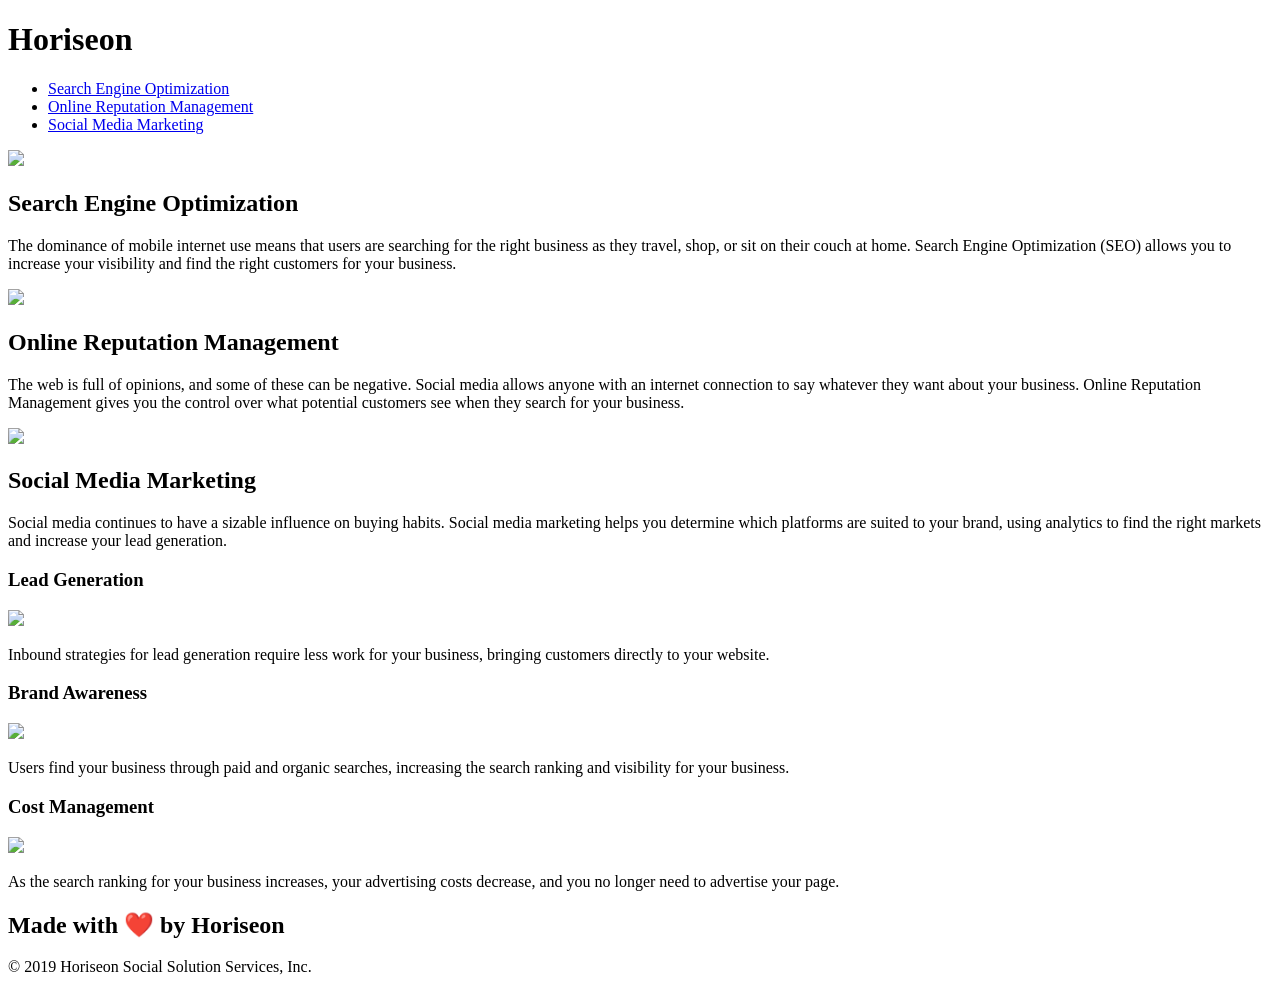
==== index.html @ a3fac5a7 "moved file to root folder" ====
<!DOCTYPE html>
<html lang="en-us">

<head>
    <meta charset="UTF-8" />
    <link rel="stylesheet" href="./assets/css/style.css">
    <title>website</title>
</head>

<body>
    <header>
        <h1>Hori<span class="seo">seo</span>n</h1>
        <div>
            <ul>
                <li>
                    <a href="#search-engine-optimization">Search Engine Optimization</a>
                </li>
                <li>
                    <a href="#online-reputation-management">Online Reputation Management</a>
                </li>
                <li>
                    <a href="#social-media-marketing">Social Media Marketing</a>
                </li>
            </ul>
        </div>
    </header>
    <section class="hero"></section>
    <div class="content">
        <div id="search-engine-optomization" class="search-engine-optimization">
            <img src="./assets/images/search-engine-optimization.jpg" class="float-left" />
            <h2>Search Engine Optimization</h2>
            <p>
                The dominance of mobile internet use means that users are searching for the right business as they travel, shop, or sit on their couch at home. Search Engine Optimization (SEO) allows you to increase your visibility and find the right customers for your business.
            </p>
        </div>
        <div id="online-reputation-management" class="online-reputation-management">
            <img src="./assets/images/online-reputation-management.jpg" class="float-right" />
            <h2>Online Reputation Management</h2>
            <p>
                The web is full of opinions, and some of these can be negative. Social media allows anyone with an internet connection to say whatever they want about your business. Online Reputation Management gives you the control over what potential customers see when they search for your business.            </p>
        </div>
        <div id="social-media-marketing" class="social-media-marketing">
            <img src="./assets/images/social-media-marketing.jpg" class="float-left" />
            <h2>Social Media Marketing</h2>
            <p>
                Social media continues to have a sizable influence on buying habits. Social media marketing helps you determine which platforms are suited to your brand, using analytics to find the right markets and increase your lead generation.
            </p>
        </div>
    </div>
    <div class="benefits">
        <div class="benefit-lead">
            <h3>Lead Generation</h3>
            <img src="./assets/images/lead-generation.png" />
            <p>
                Inbound strategies for lead generation require less work for your business, bringing customers directly to your website.
            </p>
        </div>
        <div class="benefit-brand">
            <h3>Brand Awareness</h3>
            <img src="./assets/images/brand-awareness.png" />
            <p>
                Users find your business through paid and organic searches, increasing the search ranking and visibility for your business.
            </p>
        </div>
        <div class="benefit-cost">
            <h3>Cost Management</h3>
            <img src="./assets/images/cost-management.png"></img>
            <p>
                As the search ranking for your business increases, your advertising costs decrease, and you no longer need to advertise your page.
            </p>
        </div>    </div>
    <footer>
        <h2>Made with ❤️️ by Horiseon</h2>
        <p>
            &copy; 2019 Horiseon Social Solution Services, Inc.
        </p>
    </footer>
</body>

</html>
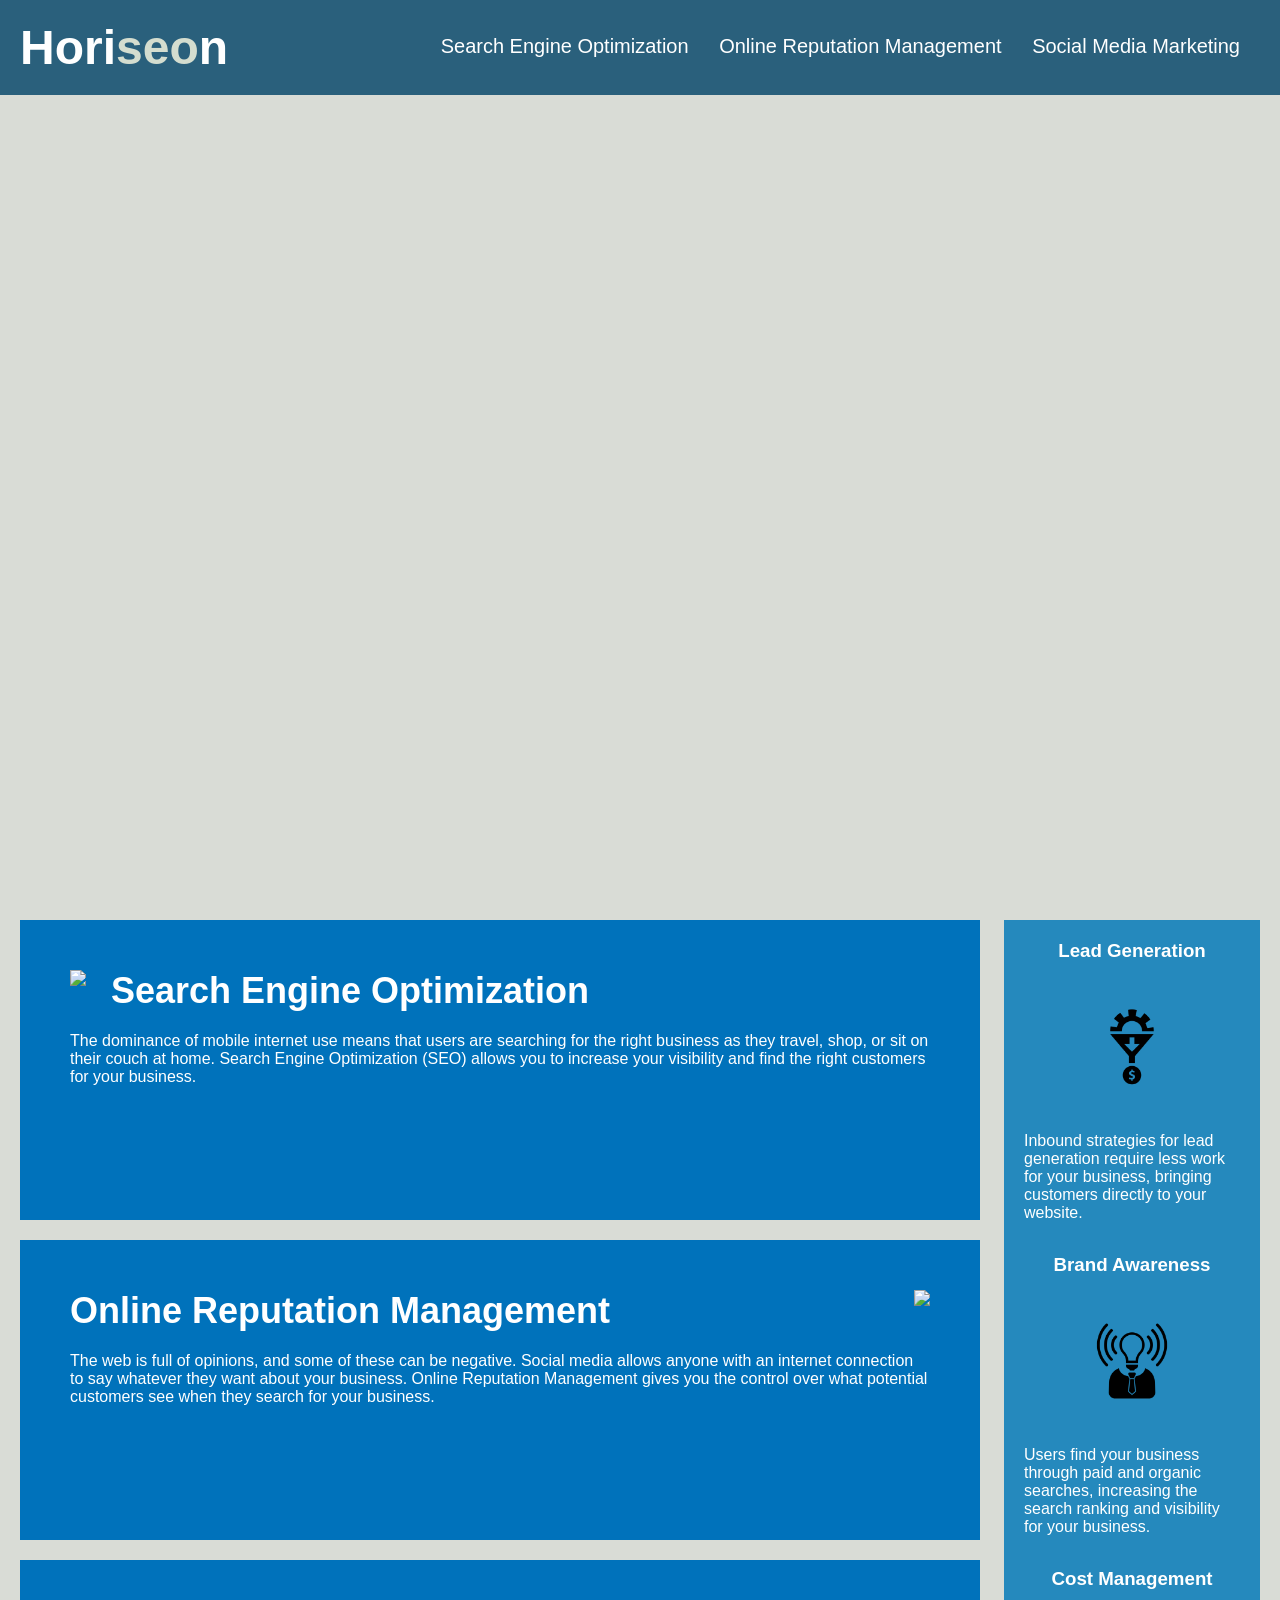
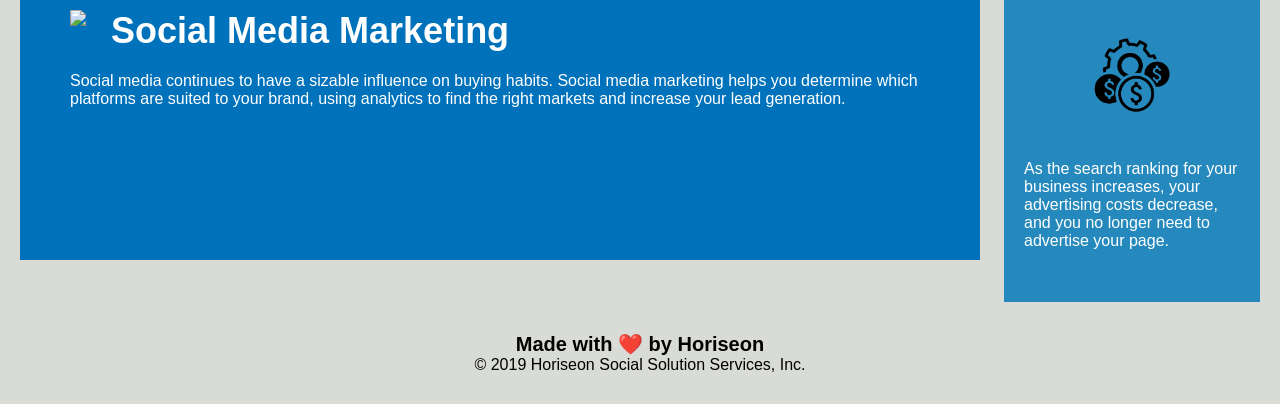
==== commit b66013f3: "changed links to work" ====
--- a/index.html
+++ b/index.html
@@ -13,7 +13,7 @@
         <div>
             <ul>
                 <li>
-                    <a href="#search-engine-optimization">Search Engine Optimization</a>
+                    <a href="#search-engine-optomization">Search Engine Optimization</a>
                 </li>
                 <li>
                     <a href="#online-reputation-management">Online Reputation Management</a>
--- a/assets/css/style.css
+++ b/assets/css/style.css
@@ -0,0 +1,206 @@
+* {
+    box-sizing: border-box;
+    padding: 0;
+    margin: 0;
+}
+
+body {
+    background-color: #d9dcd6;
+}
+
+/* Header starts here */
+header {
+    padding: 20px;
+    font-family: 'Trebuchet MS', 'Lucida Sans Unicode', 'Lucida Grande', 'Lucida Sans', Arial, sans-serif;
+    background-color: #2a607c;
+    color: #ffffff;
+}
+
+header h1 {
+    display: inline-block;
+    font-size: 48px;
+}
+
+header h1 .seo {
+    color: #d4ddcf;
+}
+
+header div {
+    padding-top: 15px;
+    margin-right: 20px;
+    float: right;
+    font-family: 'Gill Sans', 'Gill Sans MT', Calibri, 'Trebuchet MS', sans-serif;
+    font-size: 20px;
+}
+
+header div ul {
+    list-style-type: none;
+}
+
+header div ul li {
+    display: inline-block;
+    margin-left: 25px;
+}
+
+a {
+    color: #ffffff;
+    text-decoration: none;
+}
+
+p {
+    font-size: 16px;
+}
+/* End header style*/
+
+/* hero section */
+.hero {
+    height: 800px;
+    width: 100%;
+    margin-bottom: 25px;
+    background-image: url("../images/digital-marketing-meeting.jpg");
+    background-size: cover;
+    background-position: center;
+}
+
+/* images */
+
+.float-left {
+    float: left;
+    margin-right: 25px;
+}
+
+.float-right {
+    float: right;
+    margin-left: 25px;
+}
+
+.content {
+    width: 75%;
+    display: inline-block;
+    margin-left: 20px;
+}
+
+.benefits {
+    margin-right: 20px;
+    padding: 20px;
+    clear: both;
+    float: right;
+    width: 20%;
+    height: 100%;
+    font-family: 'Gill Sans', 'Gill Sans MT', Calibri, 'Trebuchet MS', sans-serif;
+    background-color: #2589bd;
+}
+
+.benefit-lead {
+    margin-bottom: 32px;
+    color: #ffffff;
+}
+
+.benefit-brand {
+    margin-bottom: 32px;
+    color: #ffffff;
+}
+
+.benefit-cost {
+    margin-bottom: 32px;
+    color: #ffffff;
+}
+
+.benefit-lead h3 {
+    margin-bottom: 10px;
+    text-align: center;
+}
+
+.benefit-brand h3 {
+    margin-bottom: 10px;
+    text-align: center;
+}
+
+.benefit-cost h3 {
+    margin-bottom: 10px;
+    text-align: center;
+}
+
+.benefit-lead img {
+    display: block;
+    margin: 10px auto;
+    max-width: 150px;
+}
+
+.benefit-brand img {
+    display: block;
+    margin: 10px auto;
+    max-width: 150px;
+}
+
+.benefit-cost img {
+    display: block;
+    margin: 10px auto;
+    max-width: 150px;
+}
+
+.search-engine-optimization {
+    margin-bottom: 20px;
+    padding: 50px;
+    height: 300px;
+    font-family: 'Gill Sans', 'Gill Sans MT', Calibri, 'Trebuchet MS', sans-serif;
+    background-color: #0072bb;
+    color: #ffffff;
+}
+
+.online-reputation-management {
+    margin-bottom: 20px;
+    padding: 50px;
+    height: 300px;
+    font-family: 'Gill Sans', 'Gill Sans MT', Calibri, 'Trebuchet MS', sans-serif;
+    background-color: #0072bb;
+    color: #ffffff;
+}
+
+.social-media-marketing {
+    margin-bottom: 20px;
+    padding: 50px;
+    height: 300px;
+    font-family: 'Gill Sans', 'Gill Sans MT', Calibri, 'Trebuchet MS', sans-serif;
+    background-color: #0072bb;
+    color: #ffffff;
+}
+
+.search-engine-optimization img {
+    max-height: 200px;
+}
+
+.online-reputation-management img {
+    max-height: 200px;
+}
+
+.social-media-marketing img {
+    max-height: 200px;
+}
+
+.search-engine-optimization h2 {
+    margin-bottom: 20px;
+    font-size: 36px;
+}
+
+.online-reputation-management h2 {
+    margin-bottom: 20px;
+    font-size: 36px;
+}
+
+.social-media-marketing h2 {
+    margin-bottom: 20px;
+    font-size: 36px;
+}
+/* footer section */
+
+footer {
+    padding: 30px;
+    clear: both;
+    font-family: 'Trebuchet MS', 'Lucida Sans Unicode', 'Lucida Grande', 'Lucida Sans', Arial, sans-serif;
+    text-align: center;
+}
+
+footer h2 {
+    font-size: 20px;
+}
